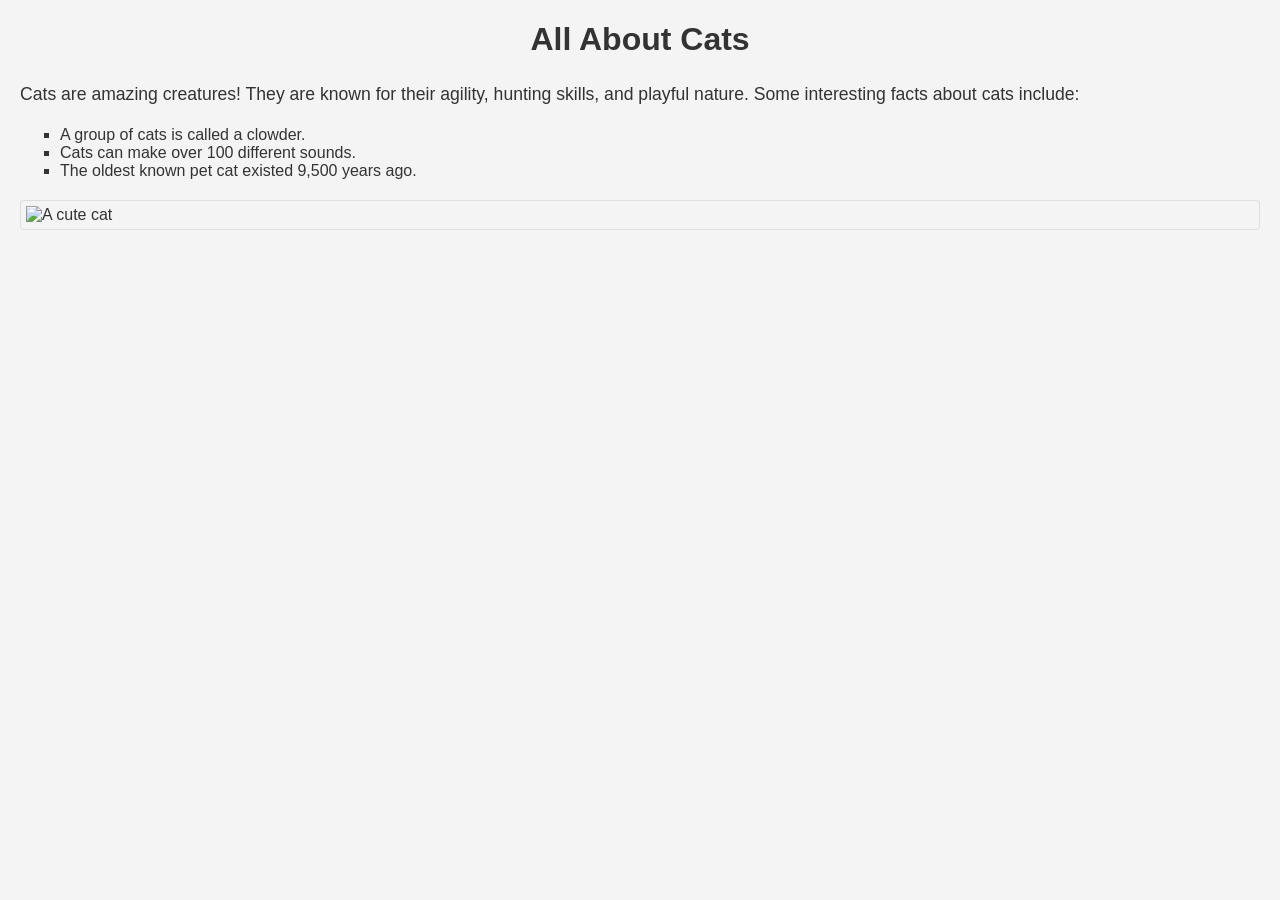
==== index.html @ dd9fcae7 "Create basic cat website with HTML and CSS" ====
<!DOCTYPE html>
<html lang="en">
<head>
    <meta charset="UTF-8">
    <meta name="viewport" content="width=device-width, initial-scale=1.0">
    <title>Cats</title>
    <link rel="stylesheet" href="style.css">
</head>
<body>
    <h1>All About Cats</h1>
    <p>Cats are amazing creatures! They are known for their agility, hunting skills, and playful nature. Some interesting facts about cats include:
        <ul>
            <li>A group of cats is called a clowder.</li>
            <li>Cats can make over 100 different sounds.</li>
            <li>The oldest known pet cat existed 9,500 years ago.</li>
        </ul>
    </p>
    <img src="https://cataas.com/cat" alt="A cute cat">
</body>
</html>
---- style.css ----
body {
    font-family: sans-serif;
    margin: 20px;
    background-color: #f4f4f4;
    color: #333;
}

h1 {
    color: #333;
    text-align: center; /* Center the heading */
}

p {
    line-height: 1.6;
    font-size: 1.1em; /* Slightly larger font for readability */
}

ul {
    list-style-type: square; /* Change bullet style */
}

img {
    max-width: 100%;
    height: auto;
    display: block;
    margin: 20px 0;
    border: 1px solid #ddd;
    border-radius: 4px;
    padding: 5px;
}
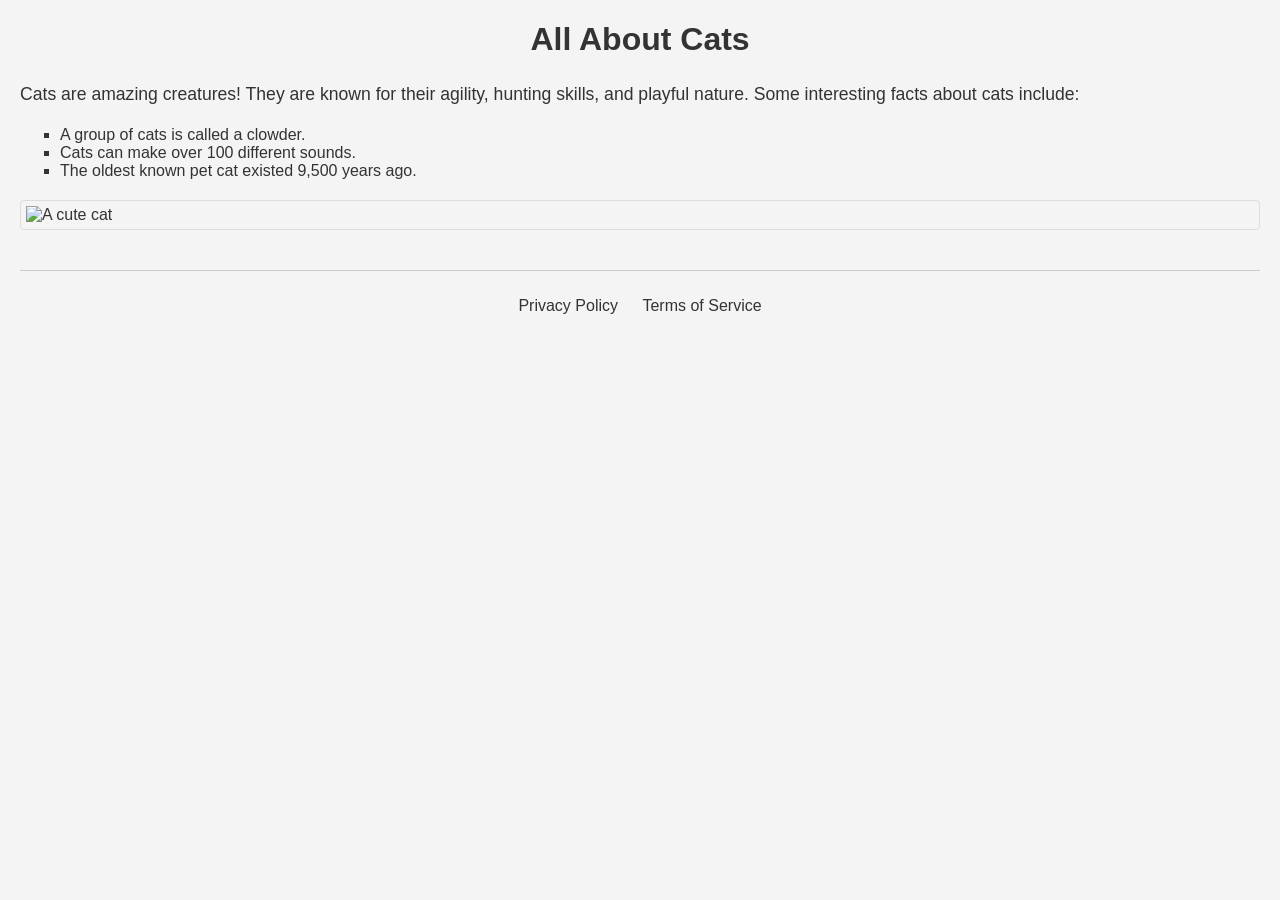
==== commit c716c2d4: "Add legal pages and footer links" ====
--- a/index.html
+++ b/index.html
@@ -16,5 +16,11 @@
         </ul>
     </p>
     <img src="https://cataas.com/cat" alt="A cute cat">
+    <footer>
+        <ul class="footer-links">
+            <li><a href="privacy.html">Privacy Policy</a></li>
+            <li><a href="terms.html">Terms of Service</a></li>
+        </ul>
+    </footer>
 </body>
 </html>
--- a/style.css
+++ b/style.css
@@ -28,3 +28,25 @@
     border-radius: 4px;
     padding: 5px;
 }
+
+footer {
+    text-align: center;
+    margin-top: 40px;
+    padding: 10px 0;
+    border-top: 1px solid #ccc;
+}
+
+.footer-links {
+    list-style: none;
+    padding: 0;
+}
+
+.footer-links li {
+    display: inline;
+    margin: 0 10px;
+}
+
+.footer-links a {
+    color: #333;
+    text-decoration: none;
+}
